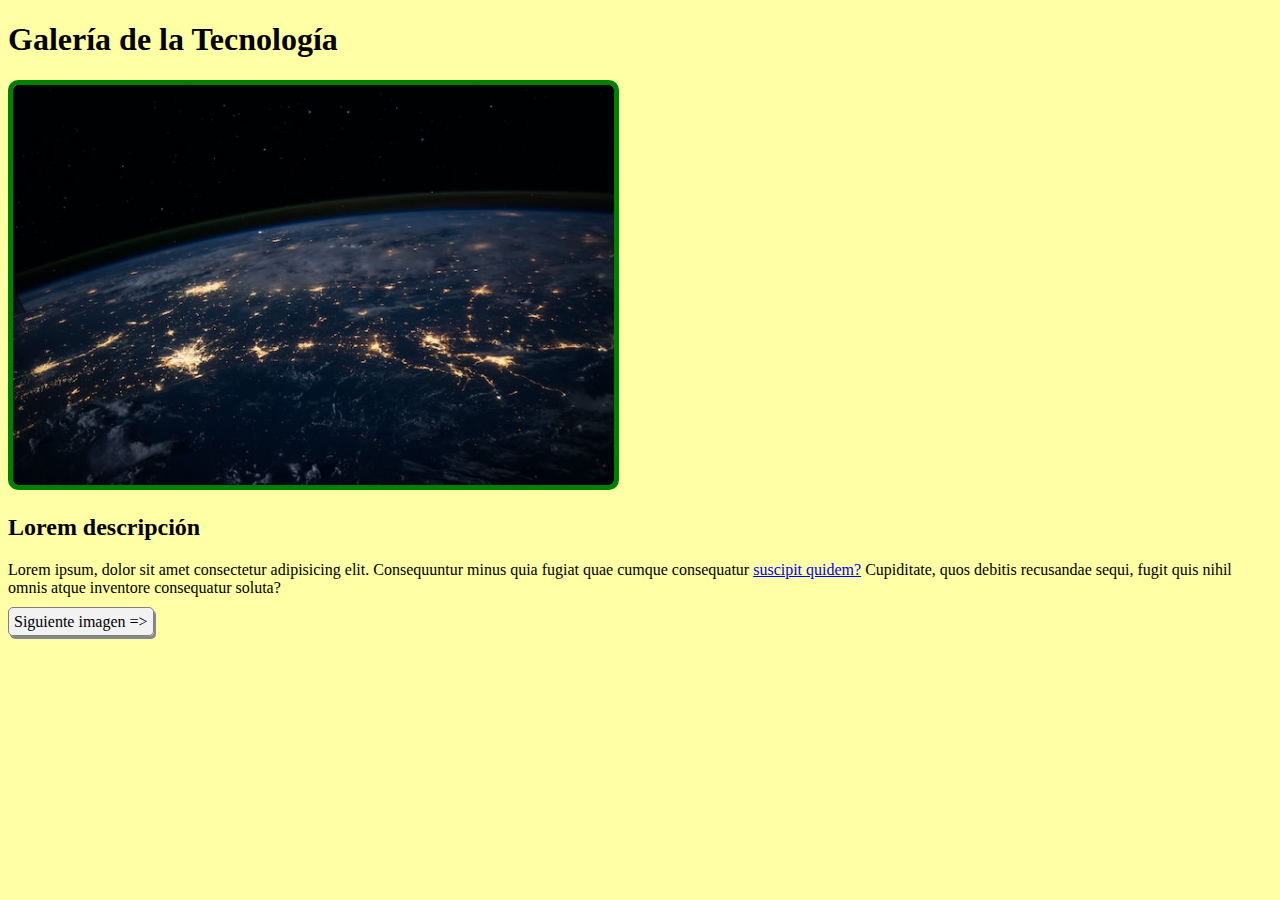
==== page1.html @ 9b0a7abf "first commit" ====
<!DOCTYPE html>
<html lang="es">

<head>
    <meta charset="UTF-8">
    <meta name="viewport" content="width=device-width, initial-scale=1.0">
    <title>Galería de la Tecnología - Página 1</title>
    <link rel="stylesheet" href="styles.css">
</head>

<body>
    <h1>Galería de la Tecnología</h1>
    <img src="img1.jpg" alt="Imagen de la NASA" class="image"/>
    <h2>Lorem descripción</h2>
    <p>Lorem ipsum, dolor sit amet consectetur adipisicing elit. Consequuntur minus quia fugiat quae cumque consequatur
        <a href="page2.html">suscipit quidem?</a> Cupiditate, quos debitis recusandae sequi, fugit quis nihil omnis atque inventore consequatur
        soluta?</p>
    <a href="page2.html" title="Imagen siguiente" class="link-button">Siguiente imagen =&gt;</a>
</body>

</html>
---- styles.css ----
body {
    background-color: rgb(255, 255, 165);
}

.image{
    border: 5px solid green;
    border-radius: 10px;
    height: 400px;
}

.link-button {
    text-decoration: none;
    color: black;
    border: 1px solid gray;
    background-color: #f2f2f2;
    padding: 5px;
    border-radius: 5px;
    box-shadow: 2px 3px #888888;
}
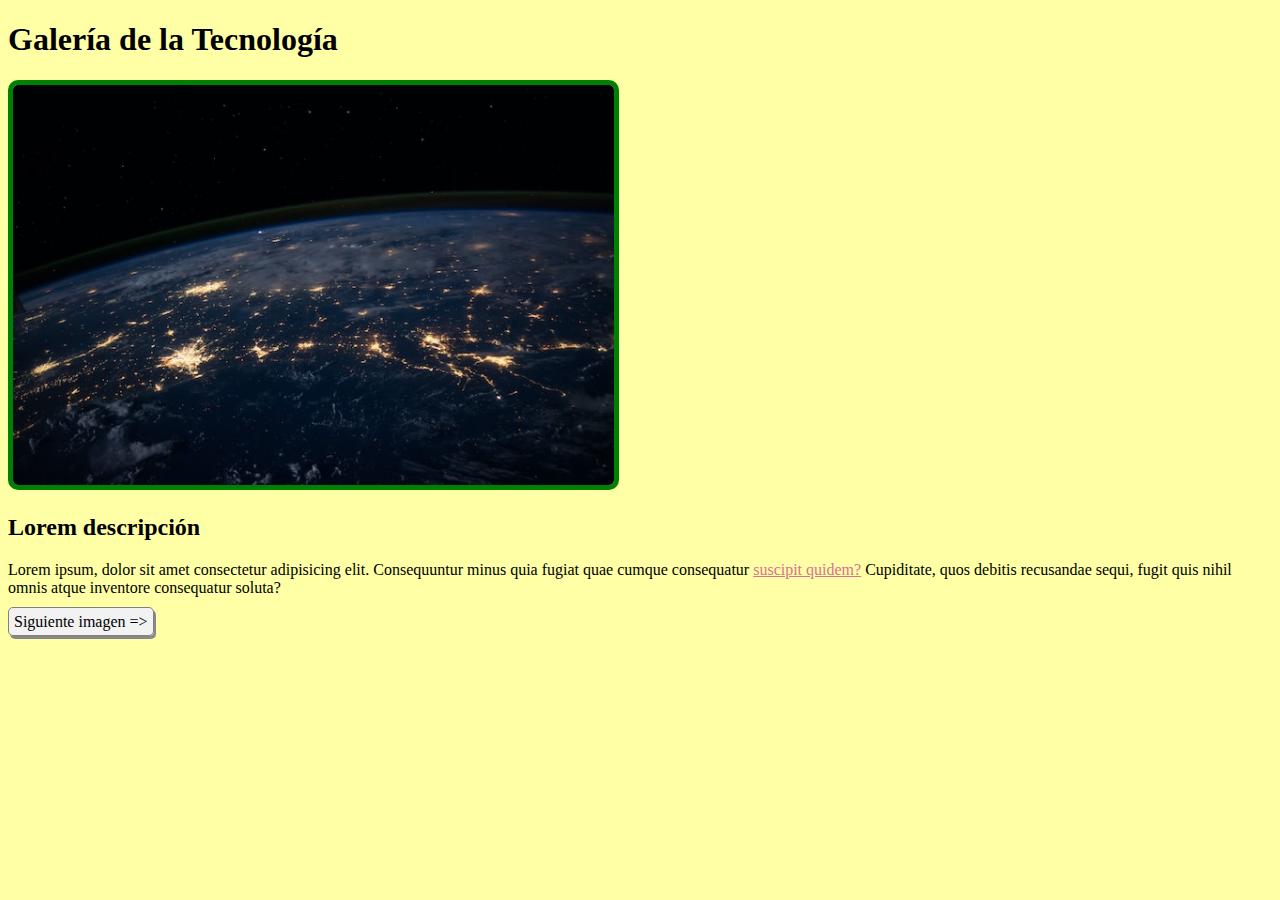
==== commit aee96d07: "cambio de color del link en page1" ====
--- a/page1.html
+++ b/page1.html
@@ -13,7 +13,7 @@
     <img src="img1.jpg" alt="Imagen de la NASA" class="image"/>
     <h2>Lorem descripción</h2>
     <p>Lorem ipsum, dolor sit amet consectetur adipisicing elit. Consequuntur minus quia fugiat quae cumque consequatur
-        <a href="page2.html">suscipit quidem?</a> Cupiditate, quos debitis recusandae sequi, fugit quis nihil omnis atque inventore consequatur
+        <a class= 'linkSecundario' href="page2.html">suscipit quidem?</a> Cupiditate, quos debitis recusandae sequi, fugit quis nihil omnis atque inventore consequatur
         soluta?</p>
     <a href="page2.html" title="Imagen siguiente" class="link-button">Siguiente imagen =&gt;</a>
 </body>
--- a/styles.css
+++ b/styles.css
@@ -16,4 +16,8 @@
     padding: 5px;
     border-radius: 5px;
     box-shadow: 2px 3px #888888;
+}
+
+.linkSecundario {
+    color: palevioletred;
 }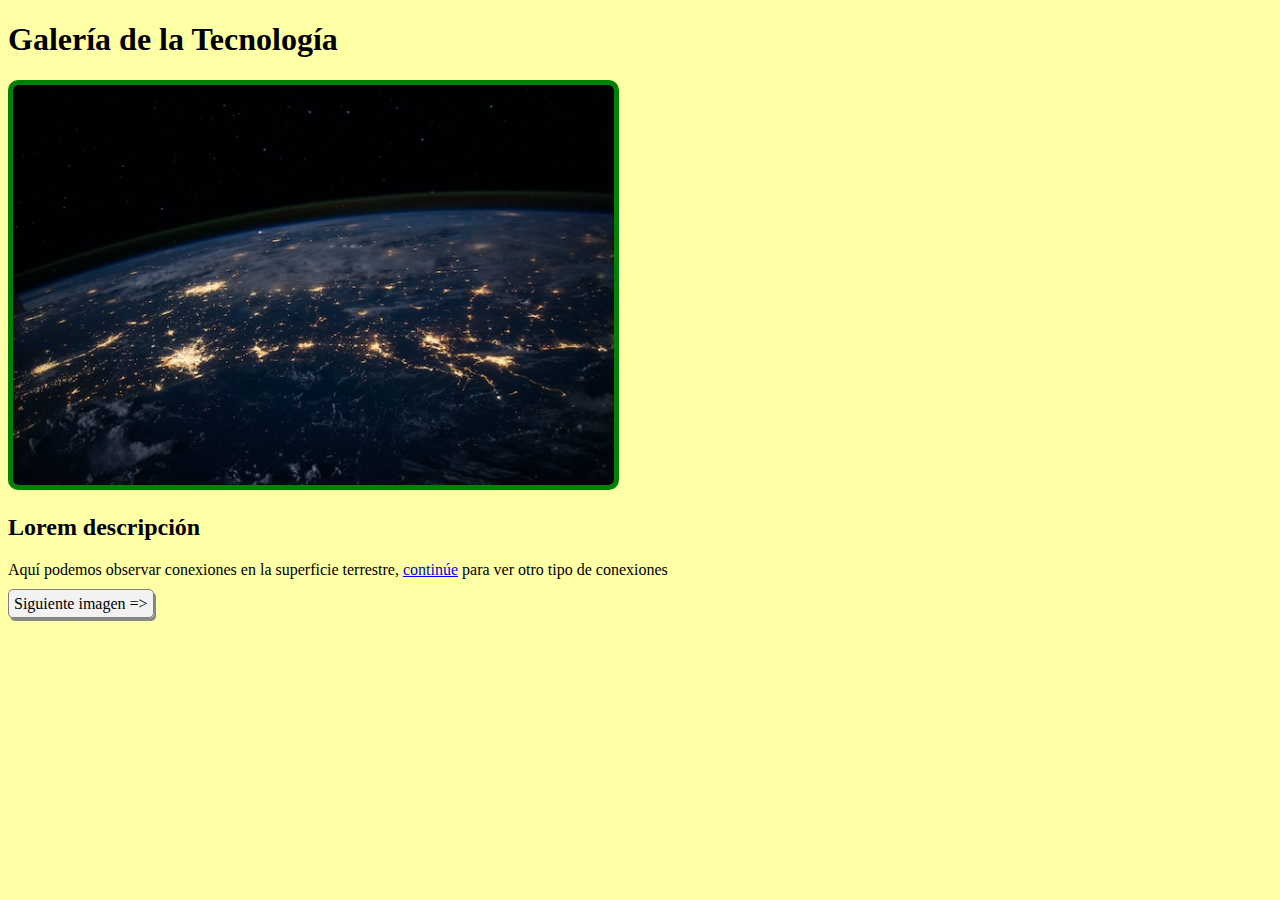
==== commit 9b7e45ae: "Se cambio el texto de los parrafos" ====
--- a/page1.html
+++ b/page1.html
@@ -12,9 +12,8 @@
     <h1>Galería de la Tecnología</h1>
     <img src="img1.jpg" alt="Imagen de la NASA" class="image"/>
     <h2>Lorem descripción</h2>
-    <p>Lorem ipsum, dolor sit amet consectetur adipisicing elit. Consequuntur minus quia fugiat quae cumque consequatur
-        <a class= 'linkSecundario' href="page2.html">suscipit quidem?</a> Cupiditate, quos debitis recusandae sequi, fugit quis nihil omnis atque inventore consequatur
-        soluta?</p>
+    <p>Aquí podemos observar conexiones en la superficie terrestre,
+        <a href="page2.html">continúe</a> para ver otro tipo de conexiones</p>
     <a href="page2.html" title="Imagen siguiente" class="link-button">Siguiente imagen =&gt;</a>
 </body>
 
--- a/styles.css
+++ b/styles.css
@@ -1,23 +1,25 @@
 body {
-    background-color: rgb(255, 255, 165);
+  background-color: rgb(255, 255, 165);
 }
 
-.image{
-    border: 5px solid green;
-    border-radius: 10px;
-    height: 400px;
+.image {
+  border: 5px solid green;
+  border-radius: 10px;
+  height: 400px;
 }
 
 .link-button {
-    text-decoration: none;
-    color: black;
-    border: 1px solid gray;
-    background-color: #f2f2f2;
-    padding: 5px;
-    border-radius: 5px;
-    box-shadow: 2px 3px #888888;
+  text-decoration: none;
+  color: black;
+  border: 1px solid gray;
+  background-color: #f2f2f2;
+  padding: 5px;
+  border-radius: 5px;
+  box-shadow: 2px 3px #888888;
 }
 
-.linkSecundario {
-    color: palevioletred;
-}+a:hover {
+  border-radius: 10px;
+  font-size: larger;
+  background-color: #bdbaba;
+}
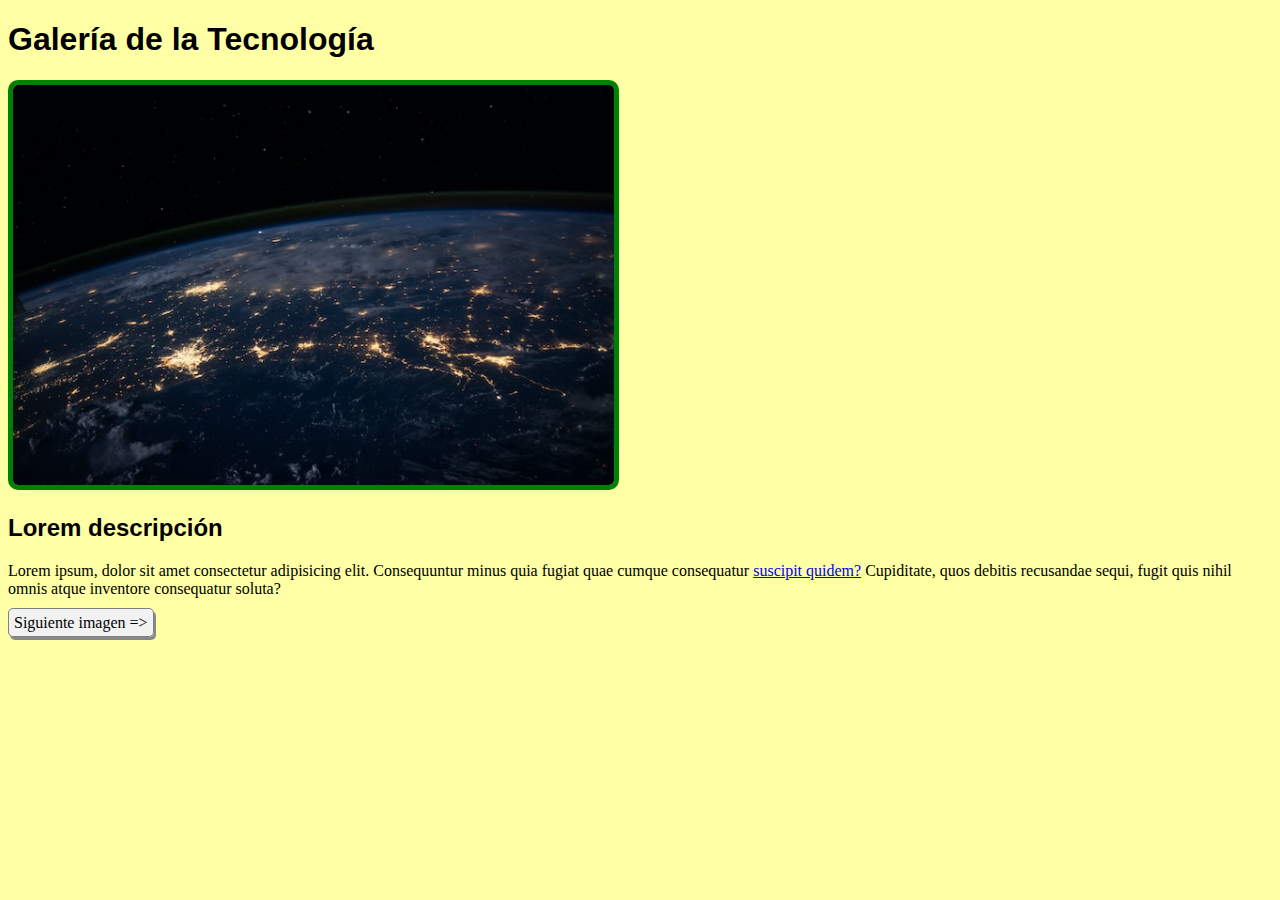
==== commit 95d6b528: "agrego div a una imagen de pag 1" ====
--- a/page1.html
+++ b/page1.html
@@ -10,10 +10,13 @@
 
 <body>
     <h1>Galería de la Tecnología</h1>
-    <img src="img1.jpg" alt="Imagen de la NASA" class="image"/>
+    <div id="div_img">
+        <img src="img1.jpg" alt="Imagen de la NASA" class="image"/>
+    </div>    
     <h2>Lorem descripción</h2>
-    <p>Aquí podemos observar conexiones en la superficie terrestre,
-        <a href="page2.html">continúe</a> para ver otro tipo de conexiones</p>
+    <p>Lorem ipsum, dolor sit amet consectetur adipisicing elit. Consequuntur minus quia fugiat quae cumque consequatur
+        <a href="page2.html">suscipit quidem?</a> Cupiditate, quos debitis recusandae sequi, fugit quis nihil omnis atque inventore consequatur
+        soluta?</p>
     <a href="page2.html" title="Imagen siguiente" class="link-button">Siguiente imagen =&gt;</a>
 </body>
 
--- a/styles.css
+++ b/styles.css
@@ -1,25 +1,27 @@
-body {
-  background-color: rgb(255, 255, 165);
+h1 {
+    font-family: Verdana, Geneva, Tahoma, sans-serif;
 }
 
-.image {
-  border: 5px solid green;
-  border-radius: 10px;
-  height: 400px;
+h2 {
+    font-family: Verdana, Geneva, Tahoma, sans-serif;
+}
+
+body {
+    background-color: rgb(255, 255, 165);
+}
+
+.image{
+    border: 5px solid green;
+    border-radius: 10px;
+    height: 400px;
 }
 
 .link-button {
-  text-decoration: none;
-  color: black;
-  border: 1px solid gray;
-  background-color: #f2f2f2;
-  padding: 5px;
-  border-radius: 5px;
-  box-shadow: 2px 3px #888888;
-}
-
-a:hover {
-  border-radius: 10px;
-  font-size: larger;
-  background-color: #bdbaba;
-}
+    text-decoration: none;
+    color: black;
+    border: 1px solid gray;
+    background-color: #f2f2f2;
+    padding: 5px;
+    border-radius: 5px;
+    box-shadow: 2px 3px #888888;
+}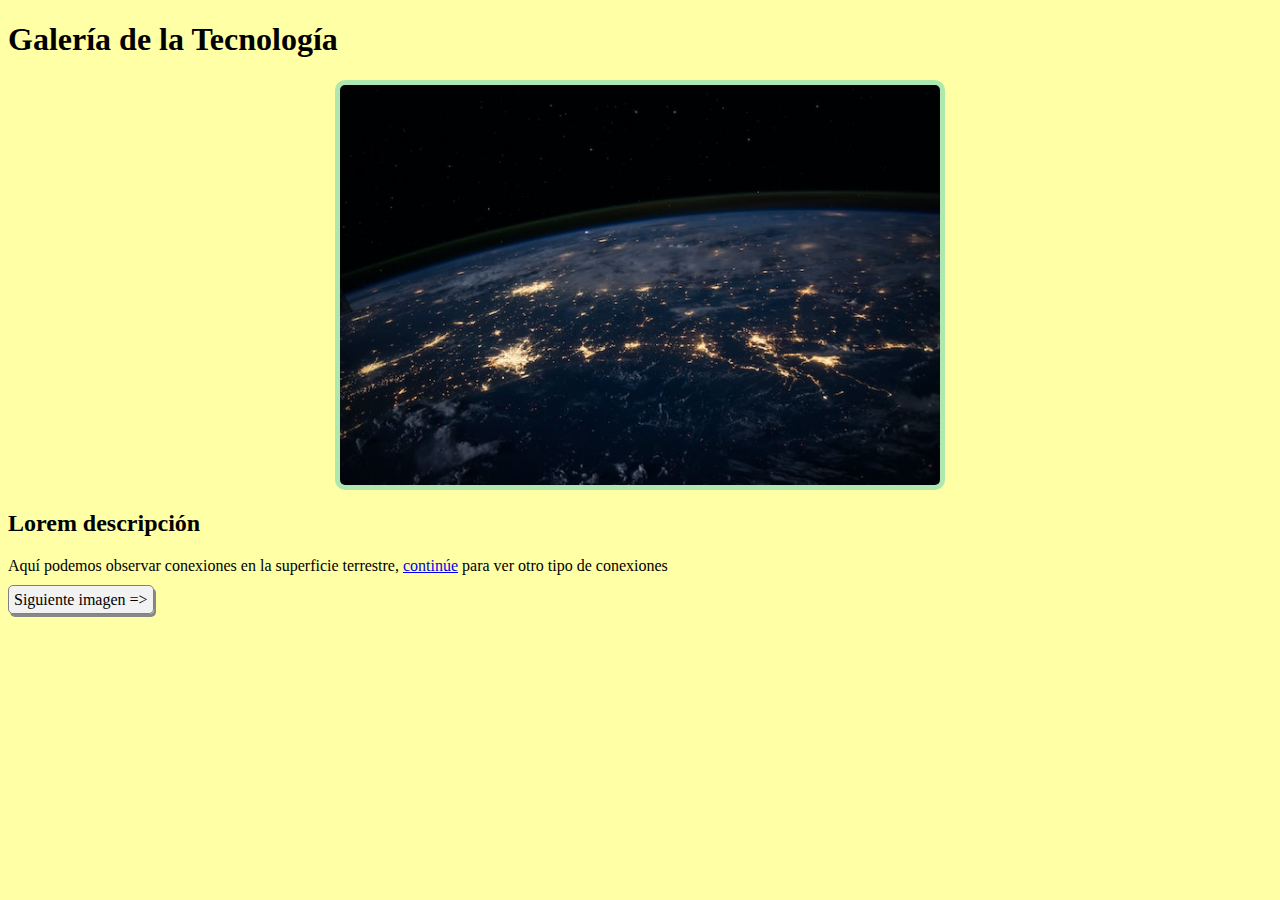
==== commit 36068c72: "Merge branch 'main' into RoPallas" ====
--- a/page1.html
+++ b/page1.html
@@ -14,9 +14,8 @@
         <img src="img1.jpg" alt="Imagen de la NASA" class="image"/>
     </div>    
     <h2>Lorem descripción</h2>
-    <p>Lorem ipsum, dolor sit amet consectetur adipisicing elit. Consequuntur minus quia fugiat quae cumque consequatur
-        <a href="page2.html">suscipit quidem?</a> Cupiditate, quos debitis recusandae sequi, fugit quis nihil omnis atque inventore consequatur
-        soluta?</p>
+    <p>Aquí podemos observar conexiones en la superficie terrestre,
+        <a href="page2.html">continúe</a> para ver otro tipo de conexiones</p>
     <a href="page2.html" title="Imagen siguiente" class="link-button">Siguiente imagen =&gt;</a>
 </body>
 
--- a/styles.css
+++ b/styles.css
@@ -1,17 +1,9 @@
-h1 {
-    font-family: Verdana, Geneva, Tahoma, sans-serif;
-}
-
-h2 {
-    font-family: Verdana, Geneva, Tahoma, sans-serif;
-}
-
 body {
     background-color: rgb(255, 255, 165);
 }
 
 .image{
-    border: 5px solid green;
+    border: 5px solid rgb(175, 232, 175);
     border-radius: 10px;
     height: 400px;
 }
@@ -24,4 +16,10 @@
     padding: 5px;
     border-radius: 5px;
     box-shadow: 2px 3px #888888;
+}
+
+#div_img{
+    display: flex;
+    justify-content: center;
+    align-items: center;
 }